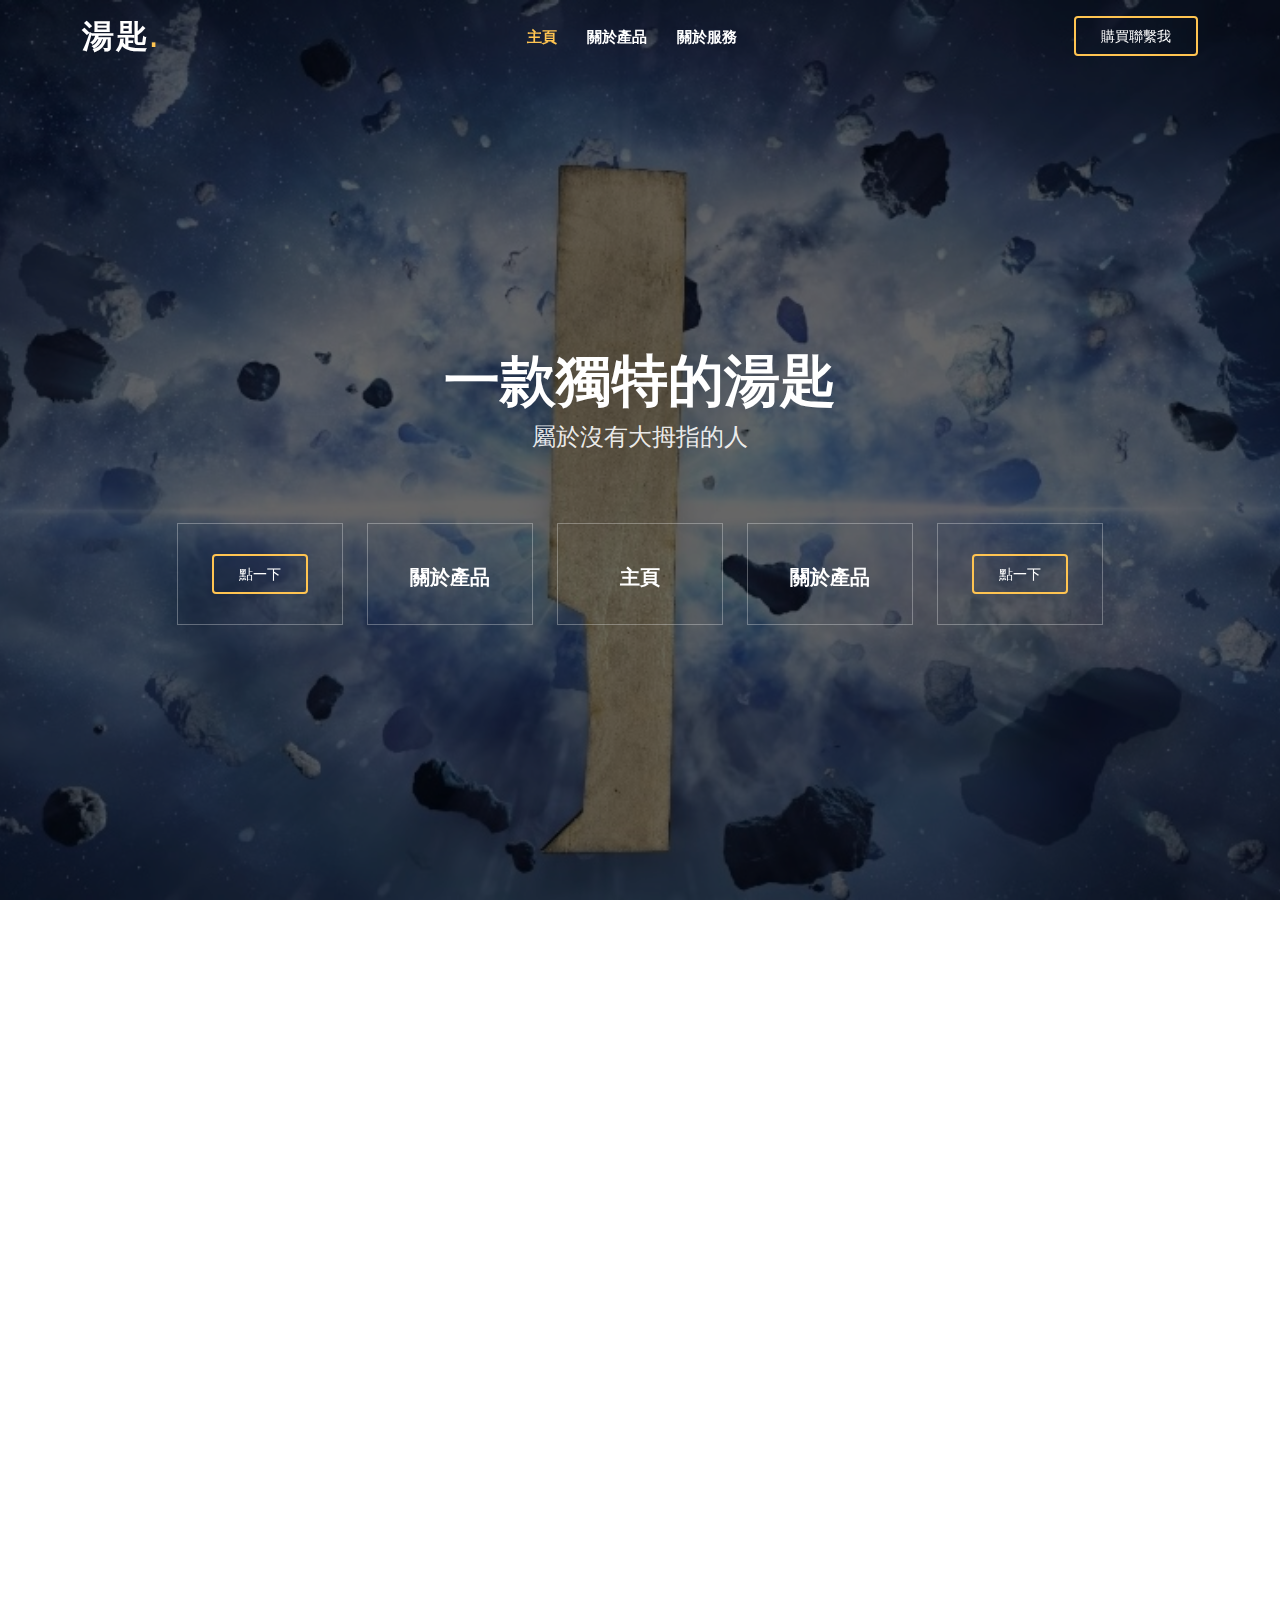
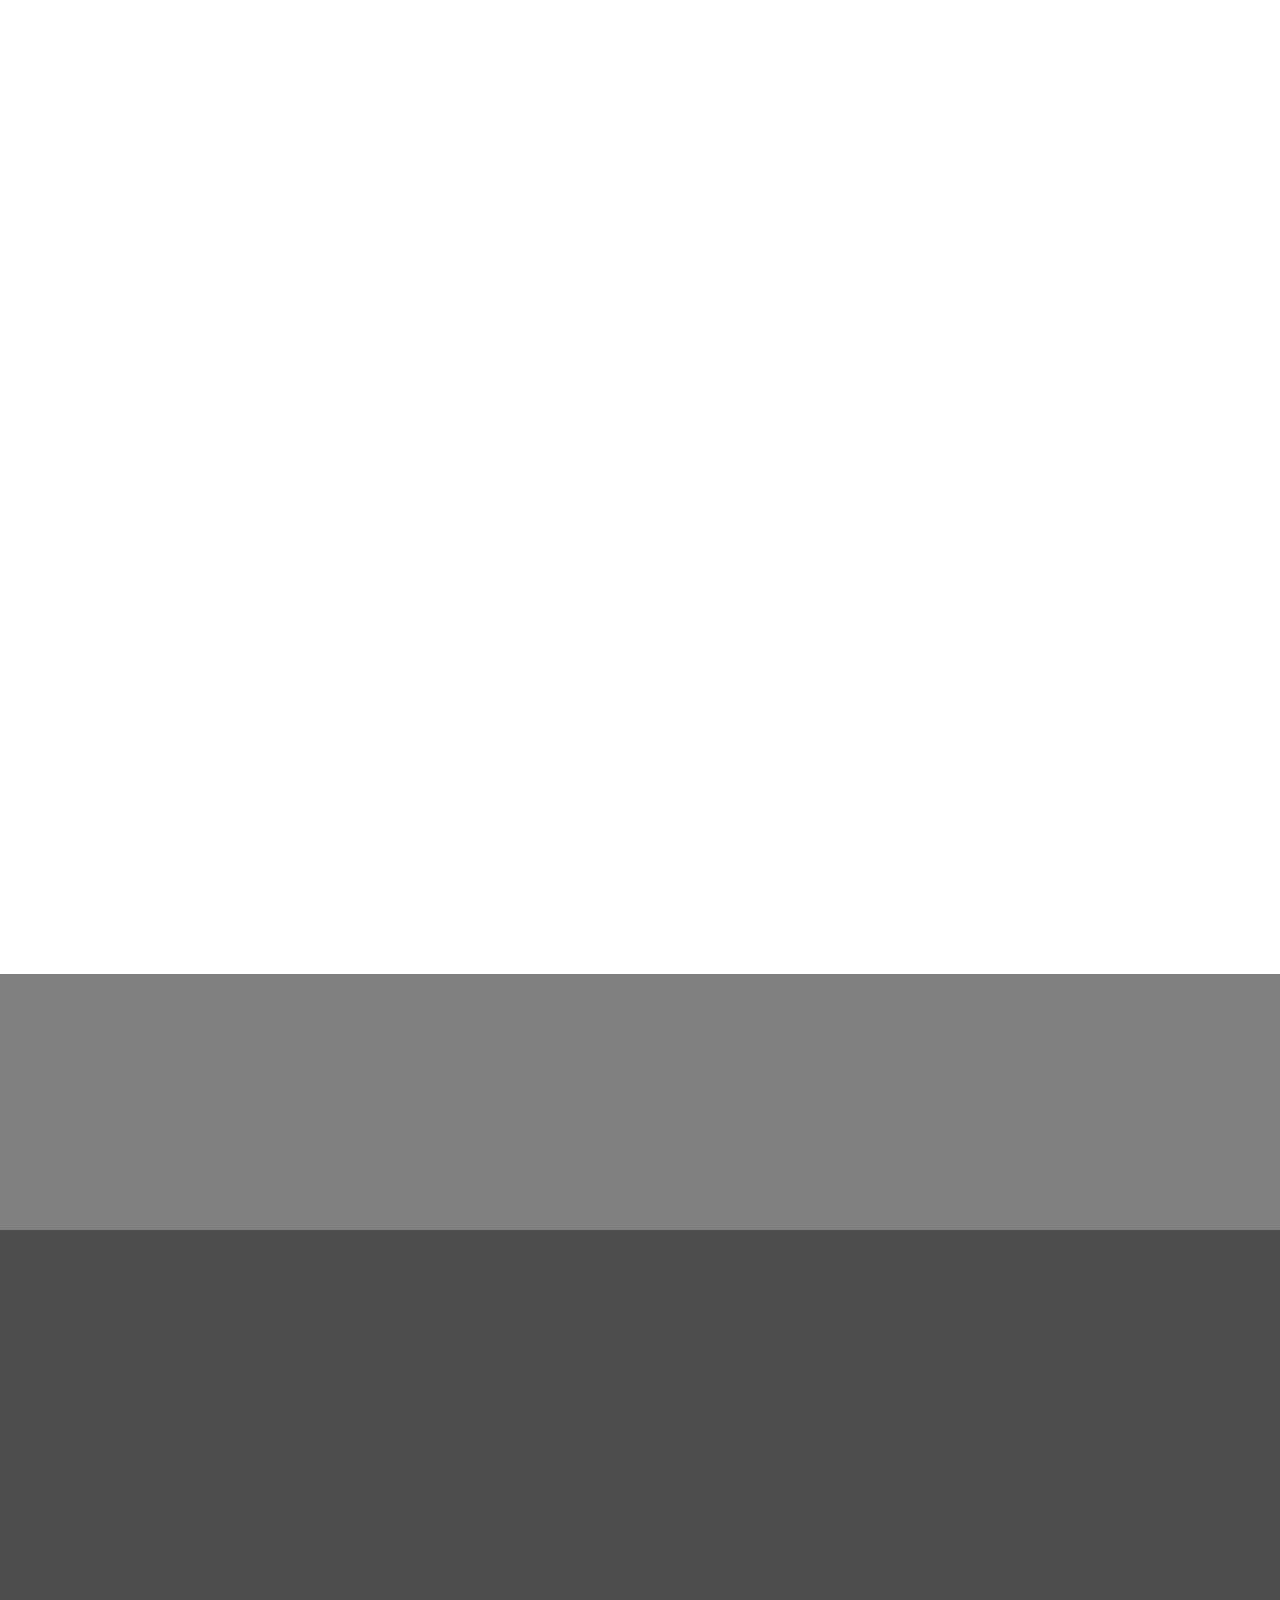
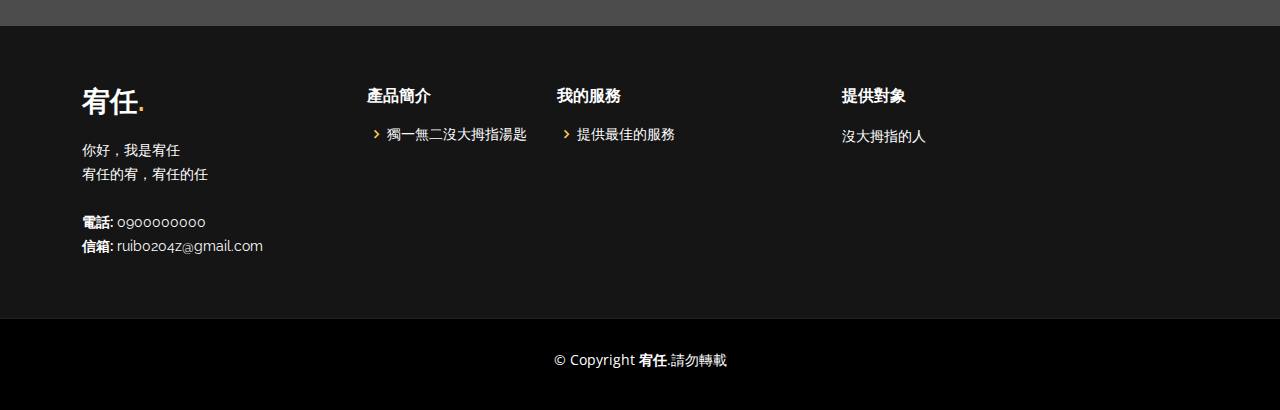
==== index.html @ 190257f1 "wef" ====
<!DOCTYPE html>
<html lang="en">

<head>
  <meta charset="utf-8">
  <meta content="width=device-width, initial-scale=1.0" name="viewport">

  <title>湯匙</title>
  <meta content="" name="description">
  <meta content="" name="keywords">

  <!-- Favicons -->
  <link href="assets/img/favicon.png" rel="icon">
  <link href="assets/img/apple-touch-icon.png" rel="apple-touch-icon">

  <!-- Google Fonts -->
  <link href="https://fonts.googleapis.com/css?family=Open+Sans:300,300i,400,400i,600,600i,700,700i|Raleway:300,300i,400,400i,500,500i,600,600i,700,700i|Poppins:300,300i,400,400i,500,500i,600,600i,700,700i" rel="stylesheet">

  <!-- Vendor CSS Files -->
  <link href="assets/vendor/aos/aos.css" rel="stylesheet">
  <link href="assets/vendor/bootstrap/css/bootstrap.min.css" rel="stylesheet">
  <link href="assets/vendor/bootstrap-icons/bootstrap-icons.css" rel="stylesheet">
  <link href="assets/vendor/boxicons/css/boxicons.min.css" rel="stylesheet">
  <link href="assets/vendor/glightbox/css/glightbox.min.css" rel="stylesheet">
  <link href="assets/vendor/remixicon/remixicon.css" rel="stylesheet">
  <link href="assets/vendor/swiper/swiper-bundle.min.css" rel="stylesheet">

  <!-- Template Main CSS File -->
  <link href="assets/css/style.css" rel="stylesheet">

  <!-- =======================================================
  * Template Name: Gp
  * Updated: Jan 09 2024 with Bootstrap v5.3.2
  * Template URL: https://bootstrapmade.com/gp-free-multipurpose-html-bootstrap-template/
  * Author: BootstrapMade.com
  * License: https://bootstrapmade.com/license/
  ======================================================== -->
</head>

<body>

  <!-- ======= Header ======= -->
  <header id="header" class="fixed-top ">
    <div class="container d-flex align-items-center justify-content-lg-between">

      <h1 class="logo me-auto me-lg-0"><a href="index.html">湯匙<span>.</span></a></h1>
      <!-- Uncomment below if you prefer to use an image logo -->
      <!-- <a href="index.html" class="logo me-auto me-lg-0"><img src="assets/img/logo.png" alt="" class="img-fluid"></a>-->

      <nav id="navbar" class="navbar order-last order-lg-0">
        <ul>
          <li><a class="nav-link scrollto active" href="#hero">主頁</a></li>
          <li><a class="nav-link scrollto" href="#about">關於產品</a></li>
          <li><a class="nav-link scrollto" href="#services">關於服務</a></li>
          
        </ul>
        <i class="bi bi-list mobile-nav-toggle"></i>
      </nav><!-- .navbar -->
      <a href="mailto:ruib0204z@gmail.com" class="get-started-btn scrollto">購買聯繫我</a>

    </div>
  </header><!-- End Header -->

  <!-- ======= Hero Section ======= -->
  <section id="hero" class="d-flex align-items-center justify-content-center">
    <div class="container" data-aos="fade-up">

      <div class="row justify-content-center" data-aos="fade-up" data-aos-delay="150">
        <div class="col-xl-6 col-lg-8">
          <h1>一款獨特的湯匙<span></span></h1>
          <h2>屬於沒有大拇指的人</h2>
        </div>
      </div>

      <div class="row gy-4 mt-5 justify-content-center" data-aos="zoom-in" data-aos-delay="250">
        <div class="col-xl-2 col-md-4">
          <div class="icon-box">
            <a href="https://youtu.be/dQw4w9WgXcQ?si=nUO3ESuzSx3GbxQt" class="get-started-btn scrollto">點一下</a>
          </div>
        </div>
        <div class="col-xl-2 col-md-4">
          <div class="icon-box">
            <h3><a href="#about">關於產品</a></h3>
          </div>
        </div>
        <div class="col-xl-2 col-md-4">
          <div class="icon-box">
            <h3><a href="#hero">主頁</a></h3>
          </div>
        </div>
        <div class="col-xl-2 col-md-4">
          <div class="icon-box">
            <h3><a href="#about">關於產品</a></h3>
          </div>
        </div>
        <div class="col-xl-2 col-md-4">
          <div class="icon-box">
            <a href="https://youtu.be/dQw4w9WgXcQ?si=nUO3ESuzSx3GbxQt" class="get-started-btn scrollto">點一下</a>
          </div>
        </div>
      </div>

    </div>
  </section><!-- End Hero -->

  <main id="main">

    <!-- ======= About Section ======= -->
    <section id="about" class="about">
      <div class="container" data-aos="fade-up">

        <div class="row">
          <div class="col-lg-6 order-1 order-lg-2" data-aos="fade-left" data-aos-delay="100">
            <h3>使用教學</h3>
            <video src="assets/img/op.mov" class="img-fluid" alt=""controls></video>
            
          </div>
          <div class="col-lg-6 pt-4 pt-lg-0 order-2 order-lg-1 content" data-aos="fade-right" data-aos-delay="100">
            <h3>屬於沒有大拇指的人的湯匙</h3>
            <p class="fst-italic">
              我的湯匙是一種專為沒有大拇指功能的人士而設計的創新產品。透過其獨特的外形和精心挑選的材質，這款湯匙提供了更加人性化且方便的用餐體驗。其握把部分特別設計，使得使用者無需仰賴大拇指的握持，輕鬆自如地享受美味的食物。這不僅是一個實用的餐具，更是一種讓每個人都能輕松參與用餐樂趣的解決方案。
            </p>
            <ul>
              <li><i class="ri-check-double-line"></i> 可以不需要仰賴大拇指</li>
              <li><i class="ri-check-double-line"></i> 輕便好攜帶</li>
              <li><i class="ri-check-double-line"></i>價格實惠</li>
            </ul>
            <p>
              價格實惠又好用!
            </p>
          </div>
        </div>

      </div>
    </section><!-- End About Section -->

    <!-- ======= Clients Section ======= -->
    <section id="clients" class="clients">
      <div class="container" data-aos="zoom-in">

        <div class="clients-slider swiper">
          <div class="swiper-wrapper align-items-center">
            <div class="swiper-slide"><img src="assets/img/clients/client-1.png" class="img-fluid" alt=""></div>
            <div class="swiper-slide"><img src="assets/img/clients/client-2.png" class="img-fluid" alt=""></div>
            <div class="swiper-slide"><img src="assets/img/clients/client-3.png" class="img-fluid" alt=""></div>
            <div class="swiper-slide"><img src="assets/img/clients/client-4.png" class="img-fluid" alt=""></div>
            <div class="swiper-slide"><img src="assets/img/clients/client-5.png" class="img-fluid" alt=""></div>
            <div class="swiper-slide"><img src="assets/img/clients/client-6.png" class="img-fluid" alt=""></div>
            <div class="swiper-slide"><img src="assets/img/clients/client-7.png" class="img-fluid" alt=""></div>
            <div class="swiper-slide"><img src="assets/img/clients/client-8.png" class="img-fluid" alt=""></div>
          </div>
          <div class="swiper-pagination"></div>
        </div>

      </div>
    </section><!-- End Clients Section -->

    <!-- ======= Features Section ======= -->
    <section id="features" class="features">
      <div class="container" data-aos="fade-up">

        <div class="row">
          <div class="image col-lg-6" style='background-image: url("assets/img/features.jpg");' data-aos="fade-right"></div>
          <div class="col-lg-6" data-aos="fade-left" data-aos-delay="100">
            <div class="icon-box mt-5 mt-lg-0" data-aos="zoom-in" data-aos-delay="150">
              <i class="bx bx-wink-smile"></i>
              <h4>我們的服務讓你無可挑剃</h4>
              <p>服務至上！</p>
            </div>
            <div class="icon-box mt-5" data-aos="zoom-in" data-aos-delay="150">
              <i class="bx bx-run"></i>
              <h4>靈活運用手指</h4>
              <p>防止老人癡呆</p>
            </div>
            <div class="icon-box mt-5" data-aos="zoom-in" data-aos-delay="150">
              <i class="bx bx-trophy"></i>
              <h4>榮獲國際獎項</h4>
              <p>榮獲德國紅點產品設計獎</p>
            </div>
            <div class="icon-box mt-5" data-aos="zoom-in" data-aos-delay="150">
              <i class="bx bx-trash"></i>
              <h4>環保</h4>
              <p>簡易好回收</p>
            </div>
          </div>
        </div>

      </div>
    </section><!-- End Features Section -->

    <!-- ======= Services Section ======= -->
    <section id="services" class="services">
      <div class="container" data-aos="fade-up">

        <div class="section-title">
          <h2>服務</h2>
          <p>看看我提供什麼服務</p>
        </div>

        <div class="row">
          <div class="col-lg-4 col-md-6 d-flex align-items-stretch" data-aos="zoom-in" data-aos-delay="100">
            <div class="icon-box">
              <div class="icon"><i class="bx bxl-dribbble"></i></div>
              <h4><a href="">價格實惠</a></h4>
              <p>499$ 上車免運費499$ 上車免運費499$ 上車免運費499$ 上車免運費499$ 上車免運費</p>
            </div>
          </div>

          <div class="col-lg-4 col-md-6 d-flex align-items-stretch mt-4 mt-md-0" data-aos="zoom-in" data-aos-delay="200">
            <div class="icon-box">
              <div class="icon"><i class="bx bx-file"></i></div>
              <h4><a href="">Sed ut perspiciatis</a></h4>
              <p>Duis aute irure dolor in reprehenderit in voluptate velit esse cillum dolore</p>
            </div>
          </div>

          <div class="col-lg-4 col-md-6 d-flex align-items-stretch mt-4 mt-lg-0" data-aos="zoom-in" data-aos-delay="300">
            <div class="icon-box">
              <div class="icon"><i class="bx bx-tachometer"></i></div>
              <h4><a href="">Magni Dolores</a></h4>
              <p>Excepteur sint occaecat cupidatat non proident, sunt in culpa qui officia</p>
            </div>
          </div>


        </div>

      </div>
    </section><!-- End Services Section -->

    <!-- ======= Cta Section ======= -->
    <section id="cta" class="cta">
      <div class="container" data-aos="zoom-in">

        <div class="text-center">
          <h3>購買聯繫我</h3>
          <p>若您有購買的需求，請聯繫我</p>
            <a class="cta-btn" href="mailto:ruib0204z@gmail.com">聯繫我</a>
        </div>

      </div>
    </section><!-- End Cta Section -->

    <!--  -->

    <!-- ======= Counts Section ======= -->
   <!-- End Counts Section -->

    <!-- ======= Testimonials Section ======= -->
    <section id="testimonials" class="testimonials">
      <div class="container" data-aos="zoom-in">

        <div class="testimonials-slider swiper" data-aos="fade-up" data-aos-delay="100">
          <div class="swiper-wrapper">

            <div class="swiper-slide">
              <div class="testimonial-item">
                <img src="assets/img/testimonials/testimonials-1.jpg" class="testimonial-img" alt="">
                <h3>張毛毛</h3>
                <h4>白吃 &amp; 好學</h4>
                <p>
                  <i class="bx bxs-quote-alt-left quote-icon-left"></i>
                  太好用啦
                  <i class="bx bxs-quote-alt-right quote-icon-right"></i>
                </p>
              </div>
            </div><!-- End testimonial item -->

            <div class="swiper-slide">
              <div class="testimonial-item">
                <img src="assets/img/testimonials/testimonials-2.jpg" class="testimonial-img" alt="">
                <h3>江江江</h3>
                <h4>會長</h4>
                <p>
                  <i class="bx bxs-quote-alt-left quote-icon-left"></i>
               太好用
                  <i class="bx bxs-quote-alt-right quote-icon-right"></i>
                </p>
              </div>
            </div><!-- End testimonial item -->

            <div class="swiper-slide">
              <div class="testimonial-item">
                <img src="assets/img/testimonials/testimonials-3.jpg" class="testimonial-img" alt="">
                <h3>高玩</h3>
                <h4>滴能惡</h4>
                <p>
                  <i class="bx bxs-quote-alt-left quote-icon-left"></i>
                 真的很好用
                  <i class="bx bxs-quote-alt-right quote-icon-right"></i>
                </p>
              </div>
            </div><!-- End testimonial item -->

            <div class="swiper-slide">
              <div class="testimonial-item">
                <img src="assets/img/testimonials/testimonials-4.jpg" class="testimonial-img" alt="">
                <h3>劉因陳</h3>
                <h4>女友苟</h4>
                <p>
                  <i class="bx bxs-quote-alt-left quote-icon-left"></i>
                 有料喔
                  <i class="bx bxs-quote-alt-right quote-icon-right"></i>
                </p>
              </div>
            </div><!-- End testimonial item -->

            
            </div><!-- End testimonial item -->
          </div>
          <div class="swiper-pagination"></div>
        </div>

      </div>
    </section><!-- End Testimonials Section -->

    <!-- ======= Team Section ======= -->
    <!-- <section id="team" class="team">
      <div class="container" data-aos="fade-up">

        <div class="section-title">
          <h2>Team</h2>
          <p>Check our Team</p>
        </div>

        <div class="row">

          <div class="col-lg-3 col-md-6 d-flex align-items-stretch">
            <div class="member" data-aos="fade-up" data-aos-delay="100">
              <div class="member-img">
                <img src="assets/img/team/team-1.jpg" class="img-fluid" alt="">
                <div class="social">
                  <a href=""><i class="bi bi-twitter"></i></a>
                  <a href=""><i class="bi bi-facebook"></i></a>
                  <a href=""><i class="bi bi-instagram"></i></a>
                  <a href=""><i class="bi bi-linkedin"></i></a>
                </div>
              </div>
              <div class="member-info">
                <h4>Walter White</h4>
                <span>Chief Executive Officer</span>
              </div>
            </div>
          </div>

          <div class="col-lg-3 col-md-6 d-flex align-items-stretch">
            <div class="member" data-aos="fade-up" data-aos-delay="200">
              <div class="member-img">
                <img src="assets/img/team/team-2.jpg" class="img-fluid" alt="">
                <div class="social">
                  <a href=""><i class="bi bi-twitter"></i></a>
                  <a href=""><i class="bi bi-facebook"></i></a>
                  <a href=""><i class="bi bi-instagram"></i></a>
                  <a href=""><i class="bi bi-linkedin"></i></a>
                </div>
              </div>
              <div class="member-info">
                <h4>Sarah Jhonson</h4>
                <span>Product Manager</span>
              </div>
            </div>
          </div>

          <div class="col-lg-3 col-md-6 d-flex align-items-stretch">
            <div class="member" data-aos="fade-up" data-aos-delay="300">
              <div class="member-img">
                <img src="assets/img/team/team-3.jpg" class="img-fluid" alt="">
                <div class="social">
                  <a href=""><i class="bi bi-twitter"></i></a>
                  <a href=""><i class="bi bi-facebook"></i></a>
                  <a href=""><i class="bi bi-instagram"></i></a>
                  <a href=""><i class="bi bi-linkedin"></i></a>
                </div>
              </div>
              <div class="member-info">
                <h4>William Anderson</h4>
                <span>CTO</span>
              </div>
            </div>
          </div>

          <div class="col-lg-3 col-md-6 d-flex align-items-stretch">
            <div class="member" data-aos="fade-up" data-aos-delay="400">
              <div class="member-img">
                <img src="assets/img/team/team-4.jpg" class="img-fluid" alt="">
                <div class="social">
                  <a href=""><i class="bi bi-twitter"></i></a>
                  <a href=""><i class="bi bi-facebook"></i></a>
                  <a href=""><i class="bi bi-instagram"></i></a>
                  <a href=""><i class="bi bi-linkedin"></i></a>
                </div>
              </div>
              <div class="member-info">
                <h4>Amanda Jepson</h4>
                <span>Accountant</span>
              </div>
            </div>
          </div>

        </div>

      </div>
    </section>End Team Section -->

    <!-- ======= Contact Section ======= -->
    <!-- <section id="contact" class="contact">
      <div class="container" data-aos="fade-up">

        <div class="section-title">
          <h2>Contact</h2>
          <p>Contact Us</p>
        </div>

        <div>
          <iframe style="border:0; width: 100%; height: 270px;" src="https://www.google.com/maps/embed?pb=!1m14!1m8!1m3!1d12097.433213460943!2d-74.0062269!3d40.7101282!3m2!1i1024!2i768!4f13.1!3m3!1m2!1s0x0%3A0xb89d1fe6bc499443!2sDowntown+Conference+Center!5e0!3m2!1smk!2sbg!4v1539943755621" frameborder="0" allowfullscreen></iframe>
        </div>

        <div class="row mt-5">

          <div class="col-lg-4">
            <div class="info">
              <div class="address">
                <i class="bi bi-geo-alt"></i>
                <h4>Location:</h4>
                <p>A108 Adam Street, New York, NY 535022</p>
              </div>

              <div class="email">
                <i class="bi bi-envelope"></i>
                <h4>Email:</h4>
                <p>info@example.com</p>
              </div>

              <div class="phone">
                <i class="bi bi-phone"></i>
                <h4>Call:</h4>
                <p>+1 5589 55488 55s</p>
              </div>

            </div>

          </div>

          <div class="col-lg-8 mt-5 mt-lg-0">

            <form action="forms/contact.php" method="post" role="form" class="php-email-form">
              <div class="row">
                <div class="col-md-6 form-group">
                  <input type="text" name="name" class="form-control" id="name" placeholder="Your Name" required>
                </div>
                <div class="col-md-6 form-group mt-3 mt-md-0">
                  <input type="email" class="form-control" name="email" id="email" placeholder="Your Email" required>
                </div>
              </div>
              <div class="form-group mt-3">
                <input type="text" class="form-control" name="subject" id="subject" placeholder="Subject" required>
              </div>
              <div class="form-group mt-3">
                <textarea class="form-control" name="message" rows="5" placeholder="Message" required></textarea>
              </div>
              <div class="my-3">
                <div class="loading">Loading</div>
                <div class="error-message"></div>
                <div class="sent-message">Your message has been sent. Thank you!</div>
              </div>
              <div class="text-center"><button type="submit">Send Message</button></div>
            </form>

          </div>

        </div>

      </div>
    </section>End Contact Section -->

  </main><!-- End #main -->

  <!-- ======= Footer ======= -->
  <footer id="footer">
    <div class="footer-top">
      <div class="container">
        <div class="row">

          <div class="col-lg-3 col-md-6">
            <div class="footer-info">
              <h3>宥任<span>.</span></h3>
              <p>
                你好，我是宥任 <br>
                宥任的宥，宥任的任<br><br>
                <strong>電話:</strong> 0900000000<br>
                <strong>信箱:</strong> ruib0204z@gmail.com<br>
              </p>
            </div>
          </div>

          <div class="col-lg-2 col-md-6 footer-links">
            <h4>產品簡介</h4>
            <ul>
              <li><i class="bx bx-chevron-right"></i> <a href="#">獨一無二沒大拇指湯匙</a></li>
            </ul>
          </div>

          <div class="col-lg-3 col-md-6 footer-links">
            <h4>我的服務</h4>
            <ul>
              <li><i class="bx bx-chevron-right"></i> <a href="#">提供最佳的服務</a></li>
          </div>

          <div class="col-lg-4 col-md-6 footer-newsletter">
            <h4>提供對象</h4>
            <p>沒大拇指的人</p>

          </div>

        </div>
      </div>
    </div>

    <div class="container">
      <div class="copyright">
        &copy; Copyright <strong><span>宥任</span></strong>.請勿轉載
      </div>
      <div class="credits">
        <!-- All the links in the footer should remain intact. -->
        <!-- You can delete the links only if you purchased the pro version. -->
        <!-- Licensing information: https://bootstrapmade.com/license/ -->
        <!-- Purchase the pro version with working PHP/AJAX contact form: https://bootstrapmade.com/gp-free-multipurpose-html-bootstrap-template/ -->
        
      </div>
    </div>
  </footer><!-- End Footer -->

  <div id="preloader"></div>
  <a href="#" class="back-to-top d-flex align-items-center justify-content-center"><i class="bi bi-arrow-up-short"></i></a>

  <!-- Vendor JS Files -->
  <script src="assets/vendor/purecounter/purecounter_vanilla.js"></script>
  <script src="assets/vendor/aos/aos.js"></script>
  <script src="assets/vendor/bootstrap/js/bootstrap.bundle.min.js"></script>
  <script src="assets/vendor/glightbox/js/glightbox.min.js"></script>
  <script src="assets/vendor/isotope-layout/isotope.pkgd.min.js"></script>
  <script src="assets/vendor/swiper/swiper-bundle.min.js"></script>
  <script src="assets/vendor/php-email-form/validate.js"></script>

  <!-- Template Main JS File -->
  <script src="assets/js/main.js"></script>

</body>

</html>
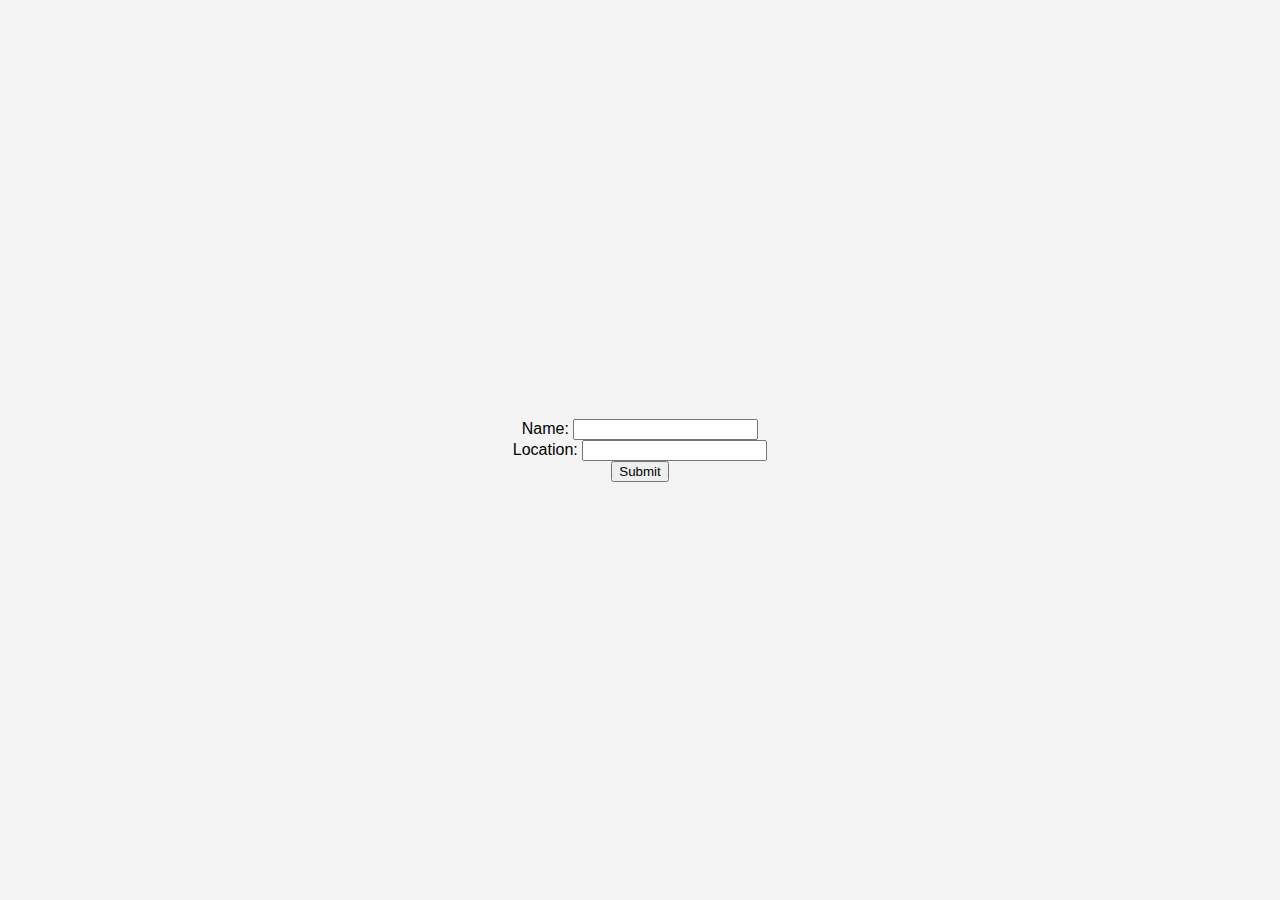
==== commit f54f42d0: "wq" ====
--- a/index.html
+++ b/index.html
@@ -1,550 +1,29 @@
-<!DOCTYPE html>
-<html lang="en">
-
-<head>
-  <meta charset="utf-8">
-  <meta content="width=device-width, initial-scale=1.0" name="viewport">
-
-  <title>湯匙</title>
-  <meta content="" name="description">
-  <meta content="" name="keywords">
-
-  <!-- Favicons -->
-  <link href="assets/img/favicon.png" rel="icon">
-  <link href="assets/img/apple-touch-icon.png" rel="apple-touch-icon">
-
-  <!-- Google Fonts -->
-  <link href="https://fonts.googleapis.com/css?family=Open+Sans:300,300i,400,400i,600,600i,700,700i|Raleway:300,300i,400,400i,500,500i,600,600i,700,700i|Poppins:300,300i,400,400i,500,500i,600,600i,700,700i" rel="stylesheet">
-
-  <!-- Vendor CSS Files -->
-  <link href="assets/vendor/aos/aos.css" rel="stylesheet">
-  <link href="assets/vendor/bootstrap/css/bootstrap.min.css" rel="stylesheet">
-  <link href="assets/vendor/bootstrap-icons/bootstrap-icons.css" rel="stylesheet">
-  <link href="assets/vendor/boxicons/css/boxicons.min.css" rel="stylesheet">
-  <link href="assets/vendor/glightbox/css/glightbox.min.css" rel="stylesheet">
-  <link href="assets/vendor/remixicon/remixicon.css" rel="stylesheet">
-  <link href="assets/vendor/swiper/swiper-bundle.min.css" rel="stylesheet">
-
-  <!-- Template Main CSS File -->
-  <link href="assets/css/style.css" rel="stylesheet">
-
-  <!-- =======================================================
-  * Template Name: Gp
-  * Updated: Jan 09 2024 with Bootstrap v5.3.2
-  * Template URL: https://bootstrapmade.com/gp-free-multipurpose-html-bootstrap-template/
-  * Author: BootstrapMade.com
-  * License: https://bootstrapmade.com/license/
-  ======================================================== -->
-</head>
-
-<body>
-
-  <!-- ======= Header ======= -->
-  <header id="header" class="fixed-top ">
-    <div class="container d-flex align-items-center justify-content-lg-between">
-
-      <h1 class="logo me-auto me-lg-0"><a href="index.html">湯匙<span>.</span></a></h1>
-      <!-- Uncomment below if you prefer to use an image logo -->
-      <!-- <a href="index.html" class="logo me-auto me-lg-0"><img src="assets/img/logo.png" alt="" class="img-fluid"></a>-->
-
-      <nav id="navbar" class="navbar order-last order-lg-0">
-        <ul>
-          <li><a class="nav-link scrollto active" href="#hero">主頁</a></li>
-          <li><a class="nav-link scrollto" href="#about">關於產品</a></li>
-          <li><a class="nav-link scrollto" href="#services">關於服務</a></li>
-          
-        </ul>
-        <i class="bi bi-list mobile-nav-toggle"></i>
-      </nav><!-- .navbar -->
-      <a href="mailto:ruib0204z@gmail.com" class="get-started-btn scrollto">購買聯繫我</a>
-
-    </div>
-  </header><!-- End Header -->
-
-  <!-- ======= Hero Section ======= -->
-  <section id="hero" class="d-flex align-items-center justify-content-center">
-    <div class="container" data-aos="fade-up">
-
-      <div class="row justify-content-center" data-aos="fade-up" data-aos-delay="150">
-        <div class="col-xl-6 col-lg-8">
-          <h1>一款獨特的湯匙<span></span></h1>
-          <h2>屬於沒有大拇指的人</h2>
-        </div>
-      </div>
-
-      <div class="row gy-4 mt-5 justify-content-center" data-aos="zoom-in" data-aos-delay="250">
-        <div class="col-xl-2 col-md-4">
-          <div class="icon-box">
-            <a href="https://youtu.be/dQw4w9WgXcQ?si=nUO3ESuzSx3GbxQt" class="get-started-btn scrollto">點一下</a>
-          </div>
-        </div>
-        <div class="col-xl-2 col-md-4">
-          <div class="icon-box">
-            <h3><a href="#about">關於產品</a></h3>
-          </div>
-        </div>
-        <div class="col-xl-2 col-md-4">
-          <div class="icon-box">
-            <h3><a href="#hero">主頁</a></h3>
-          </div>
-        </div>
-        <div class="col-xl-2 col-md-4">
-          <div class="icon-box">
-            <h3><a href="#about">關於產品</a></h3>
-          </div>
-        </div>
-        <div class="col-xl-2 col-md-4">
-          <div class="icon-box">
-            <a href="https://youtu.be/dQw4w9WgXcQ?si=nUO3ESuzSx3GbxQt" class="get-started-btn scrollto">點一下</a>
-          </div>
-        </div>
-      </div>
-
-    </div>
-  </section><!-- End Hero -->
-
-  <main id="main">
-
-    <!-- ======= About Section ======= -->
-    <section id="about" class="about">
-      <div class="container" data-aos="fade-up">
-
-        <div class="row">
-          <div class="col-lg-6 order-1 order-lg-2" data-aos="fade-left" data-aos-delay="100">
-            <h3>使用教學</h3>
-            <video src="assets/img/op.mov" class="img-fluid" alt=""controls></video>
-            
-          </div>
-          <div class="col-lg-6 pt-4 pt-lg-0 order-2 order-lg-1 content" data-aos="fade-right" data-aos-delay="100">
-            <h3>屬於沒有大拇指的人的湯匙</h3>
-            <p class="fst-italic">
-              我的湯匙是一種專為沒有大拇指功能的人士而設計的創新產品。透過其獨特的外形和精心挑選的材質，這款湯匙提供了更加人性化且方便的用餐體驗。其握把部分特別設計，使得使用者無需仰賴大拇指的握持，輕鬆自如地享受美味的食物。這不僅是一個實用的餐具，更是一種讓每個人都能輕松參與用餐樂趣的解決方案。
-            </p>
-            <ul>
-              <li><i class="ri-check-double-line"></i> 可以不需要仰賴大拇指</li>
-              <li><i class="ri-check-double-line"></i> 輕便好攜帶</li>
-              <li><i class="ri-check-double-line"></i>價格實惠</li>
-            </ul>
-            <p>
-              價格實惠又好用!
-            </p>
-          </div>
-        </div>
-
-      </div>
-    </section><!-- End About Section -->
-
-    <!-- ======= Clients Section ======= -->
-    <section id="clients" class="clients">
-      <div class="container" data-aos="zoom-in">
-
-        <div class="clients-slider swiper">
-          <div class="swiper-wrapper align-items-center">
-            <div class="swiper-slide"><img src="assets/img/clients/client-1.png" class="img-fluid" alt=""></div>
-            <div class="swiper-slide"><img src="assets/img/clients/client-2.png" class="img-fluid" alt=""></div>
-            <div class="swiper-slide"><img src="assets/img/clients/client-3.png" class="img-fluid" alt=""></div>
-            <div class="swiper-slide"><img src="assets/img/clients/client-4.png" class="img-fluid" alt=""></div>
-            <div class="swiper-slide"><img src="assets/img/clients/client-5.png" class="img-fluid" alt=""></div>
-            <div class="swiper-slide"><img src="assets/img/clients/client-6.png" class="img-fluid" alt=""></div>
-            <div class="swiper-slide"><img src="assets/img/clients/client-7.png" class="img-fluid" alt=""></div>
-            <div class="swiper-slide"><img src="assets/img/clients/client-8.png" class="img-fluid" alt=""></div>
-          </div>
-          <div class="swiper-pagination"></div>
-        </div>
-
-      </div>
-    </section><!-- End Clients Section -->
-
-    <!-- ======= Features Section ======= -->
-    <section id="features" class="features">
-      <div class="container" data-aos="fade-up">
-
-        <div class="row">
-          <div class="image col-lg-6" style='background-image: url("assets/img/features.jpg");' data-aos="fade-right"></div>
-          <div class="col-lg-6" data-aos="fade-left" data-aos-delay="100">
-            <div class="icon-box mt-5 mt-lg-0" data-aos="zoom-in" data-aos-delay="150">
-              <i class="bx bx-wink-smile"></i>
-              <h4>我們的服務讓你無可挑剃</h4>
-              <p>服務至上！</p>
-            </div>
-            <div class="icon-box mt-5" data-aos="zoom-in" data-aos-delay="150">
-              <i class="bx bx-run"></i>
-              <h4>靈活運用手指</h4>
-              <p>防止老人癡呆</p>
-            </div>
-            <div class="icon-box mt-5" data-aos="zoom-in" data-aos-delay="150">
-              <i class="bx bx-trophy"></i>
-              <h4>榮獲國際獎項</h4>
-              <p>榮獲德國紅點產品設計獎</p>
-            </div>
-            <div class="icon-box mt-5" data-aos="zoom-in" data-aos-delay="150">
-              <i class="bx bx-trash"></i>
-              <h4>環保</h4>
-              <p>簡易好回收</p>
-            </div>
-          </div>
-        </div>
-
-      </div>
-    </section><!-- End Features Section -->
-
-    <!-- ======= Services Section ======= -->
-    <section id="services" class="services">
-      <div class="container" data-aos="fade-up">
-
-        <div class="section-title">
-          <h2>服務</h2>
-          <p>看看我提供什麼服務</p>
-        </div>
-
-        <div class="row">
-          <div class="col-lg-4 col-md-6 d-flex align-items-stretch" data-aos="zoom-in" data-aos-delay="100">
-            <div class="icon-box">
-              <div class="icon"><i class="bx bxl-dribbble"></i></div>
-              <h4><a href="">價格實惠</a></h4>
-              <p>499$ 上車免運費499$ 上車免運費499$ 上車免運費499$ 上車免運費499$ 上車免運費</p>
-            </div>
-          </div>
-
-          <div class="col-lg-4 col-md-6 d-flex align-items-stretch mt-4 mt-md-0" data-aos="zoom-in" data-aos-delay="200">
-            <div class="icon-box">
-              <div class="icon"><i class="bx bx-file"></i></div>
-              <h4><a href="">Sed ut perspiciatis</a></h4>
-              <p>Duis aute irure dolor in reprehenderit in voluptate velit esse cillum dolore</p>
-            </div>
-          </div>
-
-          <div class="col-lg-4 col-md-6 d-flex align-items-stretch mt-4 mt-lg-0" data-aos="zoom-in" data-aos-delay="300">
-            <div class="icon-box">
-              <div class="icon"><i class="bx bx-tachometer"></i></div>
-              <h4><a href="">Magni Dolores</a></h4>
-              <p>Excepteur sint occaecat cupidatat non proident, sunt in culpa qui officia</p>
-            </div>
-          </div>
-
-
-        </div>
-
-      </div>
-    </section><!-- End Services Section -->
-
-    <!-- ======= Cta Section ======= -->
-    <section id="cta" class="cta">
-      <div class="container" data-aos="zoom-in">
-
-        <div class="text-center">
-          <h3>購買聯繫我</h3>
-          <p>若您有購買的需求，請聯繫我</p>
-            <a class="cta-btn" href="mailto:ruib0204z@gmail.com">聯繫我</a>
-        </div>
-
-      </div>
-    </section><!-- End Cta Section -->
-
-    <!--  -->
-
-    <!-- ======= Counts Section ======= -->
-   <!-- End Counts Section -->
-
-    <!-- ======= Testimonials Section ======= -->
-    <section id="testimonials" class="testimonials">
-      <div class="container" data-aos="zoom-in">
-
-        <div class="testimonials-slider swiper" data-aos="fade-up" data-aos-delay="100">
-          <div class="swiper-wrapper">
-
-            <div class="swiper-slide">
-              <div class="testimonial-item">
-                <img src="assets/img/testimonials/testimonials-1.jpg" class="testimonial-img" alt="">
-                <h3>張毛毛</h3>
-                <h4>白吃 &amp; 好學</h4>
-                <p>
-                  <i class="bx bxs-quote-alt-left quote-icon-left"></i>
-                  太好用啦
-                  <i class="bx bxs-quote-alt-right quote-icon-right"></i>
-                </p>
-              </div>
-            </div><!-- End testimonial item -->
-
-            <div class="swiper-slide">
-              <div class="testimonial-item">
-                <img src="assets/img/testimonials/testimonials-2.jpg" class="testimonial-img" alt="">
-                <h3>江江江</h3>
-                <h4>會長</h4>
-                <p>
-                  <i class="bx bxs-quote-alt-left quote-icon-left"></i>
-               太好用
-                  <i class="bx bxs-quote-alt-right quote-icon-right"></i>
-                </p>
-              </div>
-            </div><!-- End testimonial item -->
-
-            <div class="swiper-slide">
-              <div class="testimonial-item">
-                <img src="assets/img/testimonials/testimonials-3.jpg" class="testimonial-img" alt="">
-                <h3>高玩</h3>
-                <h4>滴能惡</h4>
-                <p>
-                  <i class="bx bxs-quote-alt-left quote-icon-left"></i>
-                 真的很好用
-                  <i class="bx bxs-quote-alt-right quote-icon-right"></i>
-                </p>
-              </div>
-            </div><!-- End testimonial item -->
-
-            <div class="swiper-slide">
-              <div class="testimonial-item">
-                <img src="assets/img/testimonials/testimonials-4.jpg" class="testimonial-img" alt="">
-                <h3>劉因陳</h3>
-                <h4>女友苟</h4>
-                <p>
-                  <i class="bx bxs-quote-alt-left quote-icon-left"></i>
-                 有料喔
-                  <i class="bx bxs-quote-alt-right quote-icon-right"></i>
-                </p>
-              </div>
-            </div><!-- End testimonial item -->
-
-            
-            </div><!-- End testimonial item -->
-          </div>
-          <div class="swiper-pagination"></div>
-        </div>
-
-      </div>
-    </section><!-- End Testimonials Section -->
-
-    <!-- ======= Team Section ======= -->
-    <!-- <section id="team" class="team">
-      <div class="container" data-aos="fade-up">
-
-        <div class="section-title">
-          <h2>Team</h2>
-          <p>Check our Team</p>
-        </div>
-
-        <div class="row">
-
-          <div class="col-lg-3 col-md-6 d-flex align-items-stretch">
-            <div class="member" data-aos="fade-up" data-aos-delay="100">
-              <div class="member-img">
-                <img src="assets/img/team/team-1.jpg" class="img-fluid" alt="">
-                <div class="social">
-                  <a href=""><i class="bi bi-twitter"></i></a>
-                  <a href=""><i class="bi bi-facebook"></i></a>
-                  <a href=""><i class="bi bi-instagram"></i></a>
-                  <a href=""><i class="bi bi-linkedin"></i></a>
-                </div>
-              </div>
-              <div class="member-info">
-                <h4>Walter White</h4>
-                <span>Chief Executive Officer</span>
-              </div>
-            </div>
-          </div>
-
-          <div class="col-lg-3 col-md-6 d-flex align-items-stretch">
-            <div class="member" data-aos="fade-up" data-aos-delay="200">
-              <div class="member-img">
-                <img src="assets/img/team/team-2.jpg" class="img-fluid" alt="">
-                <div class="social">
-                  <a href=""><i class="bi bi-twitter"></i></a>
-                  <a href=""><i class="bi bi-facebook"></i></a>
-                  <a href=""><i class="bi bi-instagram"></i></a>
-                  <a href=""><i class="bi bi-linkedin"></i></a>
-                </div>
-              </div>
-              <div class="member-info">
-                <h4>Sarah Jhonson</h4>
-                <span>Product Manager</span>
-              </div>
-            </div>
-          </div>
-
-          <div class="col-lg-3 col-md-6 d-flex align-items-stretch">
-            <div class="member" data-aos="fade-up" data-aos-delay="300">
-              <div class="member-img">
-                <img src="assets/img/team/team-3.jpg" class="img-fluid" alt="">
-                <div class="social">
-                  <a href=""><i class="bi bi-twitter"></i></a>
-                  <a href=""><i class="bi bi-facebook"></i></a>
-                  <a href=""><i class="bi bi-instagram"></i></a>
-                  <a href=""><i class="bi bi-linkedin"></i></a>
-                </div>
-              </div>
-              <div class="member-info">
-                <h4>William Anderson</h4>
-                <span>CTO</span>
-              </div>
-            </div>
-          </div>
-
-          <div class="col-lg-3 col-md-6 d-flex align-items-stretch">
-            <div class="member" data-aos="fade-up" data-aos-delay="400">
-              <div class="member-img">
-                <img src="assets/img/team/team-4.jpg" class="img-fluid" alt="">
-                <div class="social">
-                  <a href=""><i class="bi bi-twitter"></i></a>
-                  <a href=""><i class="bi bi-facebook"></i></a>
-                  <a href=""><i class="bi bi-instagram"></i></a>
-                  <a href=""><i class="bi bi-linkedin"></i></a>
-                </div>
-              </div>
-              <div class="member-info">
-                <h4>Amanda Jepson</h4>
-                <span>Accountant</span>
-              </div>
-            </div>
-          </div>
-
-        </div>
-
-      </div>
-    </section>End Team Section -->
-
-    <!-- ======= Contact Section ======= -->
-    <!-- <section id="contact" class="contact">
-      <div class="container" data-aos="fade-up">
-
-        <div class="section-title">
-          <h2>Contact</h2>
-          <p>Contact Us</p>
-        </div>
-
-        <div>
-          <iframe style="border:0; width: 100%; height: 270px;" src="https://www.google.com/maps/embed?pb=!1m14!1m8!1m3!1d12097.433213460943!2d-74.0062269!3d40.7101282!3m2!1i1024!2i768!4f13.1!3m3!1m2!1s0x0%3A0xb89d1fe6bc499443!2sDowntown+Conference+Center!5e0!3m2!1smk!2sbg!4v1539943755621" frameborder="0" allowfullscreen></iframe>
-        </div>
-
-        <div class="row mt-5">
-
-          <div class="col-lg-4">
-            <div class="info">
-              <div class="address">
-                <i class="bi bi-geo-alt"></i>
-                <h4>Location:</h4>
-                <p>A108 Adam Street, New York, NY 535022</p>
-              </div>
-
-              <div class="email">
-                <i class="bi bi-envelope"></i>
-                <h4>Email:</h4>
-                <p>info@example.com</p>
-              </div>
-
-              <div class="phone">
-                <i class="bi bi-phone"></i>
-                <h4>Call:</h4>
-                <p>+1 5589 55488 55s</p>
-              </div>
-
-            </div>
-
-          </div>
-
-          <div class="col-lg-8 mt-5 mt-lg-0">
-
-            <form action="forms/contact.php" method="post" role="form" class="php-email-form">
-              <div class="row">
-                <div class="col-md-6 form-group">
-                  <input type="text" name="name" class="form-control" id="name" placeholder="Your Name" required>
-                </div>
-                <div class="col-md-6 form-group mt-3 mt-md-0">
-                  <input type="email" class="form-control" name="email" id="email" placeholder="Your Email" required>
-                </div>
-              </div>
-              <div class="form-group mt-3">
-                <input type="text" class="form-control" name="subject" id="subject" placeholder="Subject" required>
-              </div>
-              <div class="form-group mt-3">
-                <textarea class="form-control" name="message" rows="5" placeholder="Message" required></textarea>
-              </div>
-              <div class="my-3">
-                <div class="loading">Loading</div>
-                <div class="error-message"></div>
-                <div class="sent-message">Your message has been sent. Thank you!</div>
-              </div>
-              <div class="text-center"><button type="submit">Send Message</button></div>
-            </form>
-
-          </div>
-
-        </div>
-
-      </div>
-    </section>End Contact Section -->
-
-  </main><!-- End #main -->
-
-  <!-- ======= Footer ======= -->
-  <footer id="footer">
-    <div class="footer-top">
-      <div class="container">
-        <div class="row">
-
-          <div class="col-lg-3 col-md-6">
-            <div class="footer-info">
-              <h3>宥任<span>.</span></h3>
-              <p>
-                你好，我是宥任 <br>
-                宥任的宥，宥任的任<br><br>
-                <strong>電話:</strong> 0900000000<br>
-                <strong>信箱:</strong> ruib0204z@gmail.com<br>
-              </p>
-            </div>
-          </div>
-
-          <div class="col-lg-2 col-md-6 footer-links">
-            <h4>產品簡介</h4>
-            <ul>
-              <li><i class="bx bx-chevron-right"></i> <a href="#">獨一無二沒大拇指湯匙</a></li>
-            </ul>
-          </div>
-
-          <div class="col-lg-3 col-md-6 footer-links">
-            <h4>我的服務</h4>
-            <ul>
-              <li><i class="bx bx-chevron-right"></i> <a href="#">提供最佳的服務</a></li>
-          </div>
-
-          <div class="col-lg-4 col-md-6 footer-newsletter">
-            <h4>提供對象</h4>
-            <p>沒大拇指的人</p>
-
-          </div>
-
-        </div>
-      </div>
-    </div>
-
-    <div class="container">
-      <div class="copyright">
-        &copy; Copyright <strong><span>宥任</span></strong>.請勿轉載
-      </div>
-      <div class="credits">
-        <!-- All the links in the footer should remain intact. -->
-        <!-- You can delete the links only if you purchased the pro version. -->
-        <!-- Licensing information: https://bootstrapmade.com/license/ -->
-        <!-- Purchase the pro version with working PHP/AJAX contact form: https://bootstrapmade.com/gp-free-multipurpose-html-bootstrap-template/ -->
-        
-      </div>
-    </div>
-  </footer><!-- End Footer -->
-
-  <div id="preloader"></div>
-  <a href="#" class="back-to-top d-flex align-items-center justify-content-center"><i class="bi bi-arrow-up-short"></i></a>
-
-  <!-- Vendor JS Files -->
-  <script src="assets/vendor/purecounter/purecounter_vanilla.js"></script>
-  <script src="assets/vendor/aos/aos.js"></script>
-  <script src="assets/vendor/bootstrap/js/bootstrap.bundle.min.js"></script>
-  <script src="assets/vendor/glightbox/js/glightbox.min.js"></script>
-  <script src="assets/vendor/isotope-layout/isotope.pkgd.min.js"></script>
-  <script src="assets/vendor/swiper/swiper-bundle.min.js"></script>
-  <script src="assets/vendor/php-email-form/validate.js"></script>
-
-  <!-- Template Main JS File -->
-  <script src="assets/js/main.js"></script>
-
-</body>
-
-</html>+<!-- index.html -->
+
+<!DOCTYPE html>
+<html lang="en">
+<head>
+    <meta charset="UTF-8">
+    <meta name="viewport" content="width=device-width, initial-scale=1.0">
+    <title>Submit to Google Forms</title>
+
+    <!-- 连接到 styles.css -->
+    <link rel="stylesheet" href="styles.css">
+</head>
+<body>
+
+    <div class="container">
+        <label for="name">Name:</label>
+        <input type="text" id="name" name="name" required>
+        <br>
+        
+        <label for="location">Location:</label>
+        <input type="text" id="location" name="location" required>
+        <br>
+        
+        <button id="submitBtn">Submit</button>
+    </div>
+
+    <script src="script.js"></script>
+</body>
+</html>
--- a/styles.css
+++ b/styles.css
@@ -0,0 +1,14 @@
+/* styles.css */
+body {
+    font-family: Arial, sans-serif;
+    background-color: #f4f4f4;
+    margin: 0;
+    display: flex;
+    justify-content: center;
+    align-items: center;
+    height: 100vh;
+}
+
+.container {
+    text-align: center;
+}
